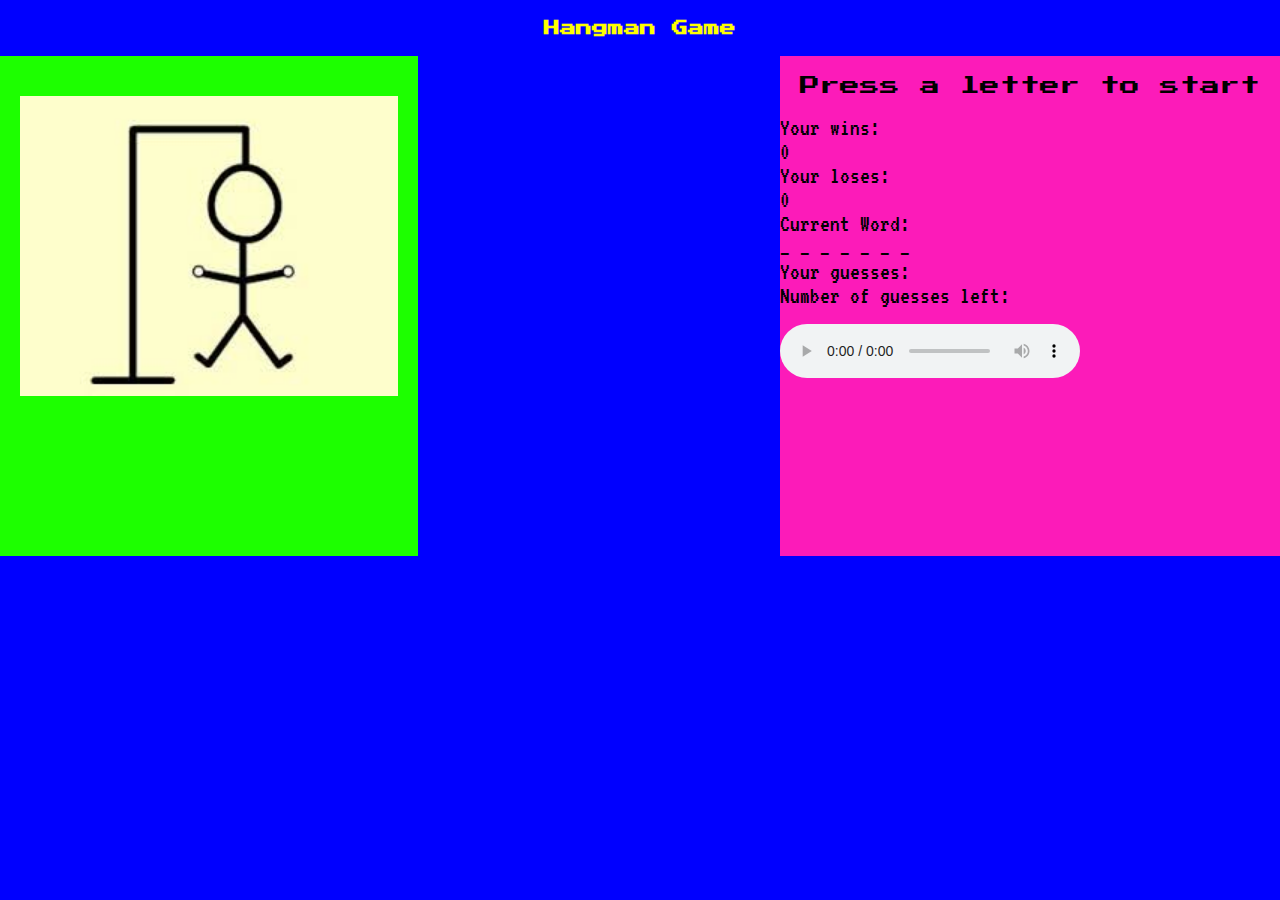
==== index.html @ d9112f8d "tried to get functions working and this is first save for game2.js but not working, updated html fil" ====
<!DOCTYPE html>
<html lang="en">
<head>
	<meta charset="UTF-8">
	<title>Hangman Game</title>

	<link rel="stylesheet" type="text/css" href="assets/css/reset.css">
	<link rel="stylesheet" href="https://maxcdn.bootstrapcdn.com/bootstrap/4.0.0-beta.2/css/bootstrap.min.css" integrity="sha384-PsH8R72JQ3SOdhVi3uxftmaW6Vc51MKb0q5P2rRUpPvrszuE4W1povHYgTpBfshb" crossorigin="anonymous">
	<link href="https://fonts.googleapis.com/css?family=Press+Start+2P|VT323" rel="stylesheet">
	<link rel="stylesheet" type="text/css" href="assets/css/style.css">

</head>
<body>
	<div class="container">

		<h1>Hangman Game</h1>
		<div class="left col-md-6 col-sm-6">
			<img src="assets/images/hangmanimg.jpg">
		</div>
		<div class="right col-md-6 col-sm-6">
			<h4>Press a letter to start</h4>
			<!-- Need to show wins, current word (with dashes), # of guesses to start, # guesses left, words already chosen -->
			<!-- Need to have music start if the player won -->
			<p>Your wins: </p>
			<p id="wins"></p>
			<p>Your loses: </p>
			<p id="loses"></p>
			<p>Current Word:</p>
			<p id="dashes"></p>
			<p>Your guesses: </p>
			<p id="lettersChosen"></p>
			<p>Number of guesses left: </p>
			<p id="guesses"></p>
			<br>			
			<audio controls>
				<source src="assets/Girls Just Want to Have Fun.mp3" type="audio/mpeg">
				Your browser does not support the audio element.
			</audio>
			<script src="assets/javascript/game.js"></script>
		</div>
	</div>
</body>
</html>
---- assets/css/style.css ----
body {
	background-color: blue;
}

h1 {
	font-family: 'Press Start 2P', cursive;
	text-align: center;
	margin: 20px;
	color: yellow;
	font-weight: bold;
}

.left {
	float: left;
	background-color: #1dff00;
	height: 500px;
}

img {
	margin: 40px 20px;
	height: 60%;
}

.right {
	float: right;
	background-color: #fc1bb9;
	height: 500px;
}

h4 {
	font-family: 'Press Start 2P', cursive;
	font-size: 20px;
	margin: 20px;
}

p {
	font-family: 'VT323', monospace;
	font-size: 24px;
}
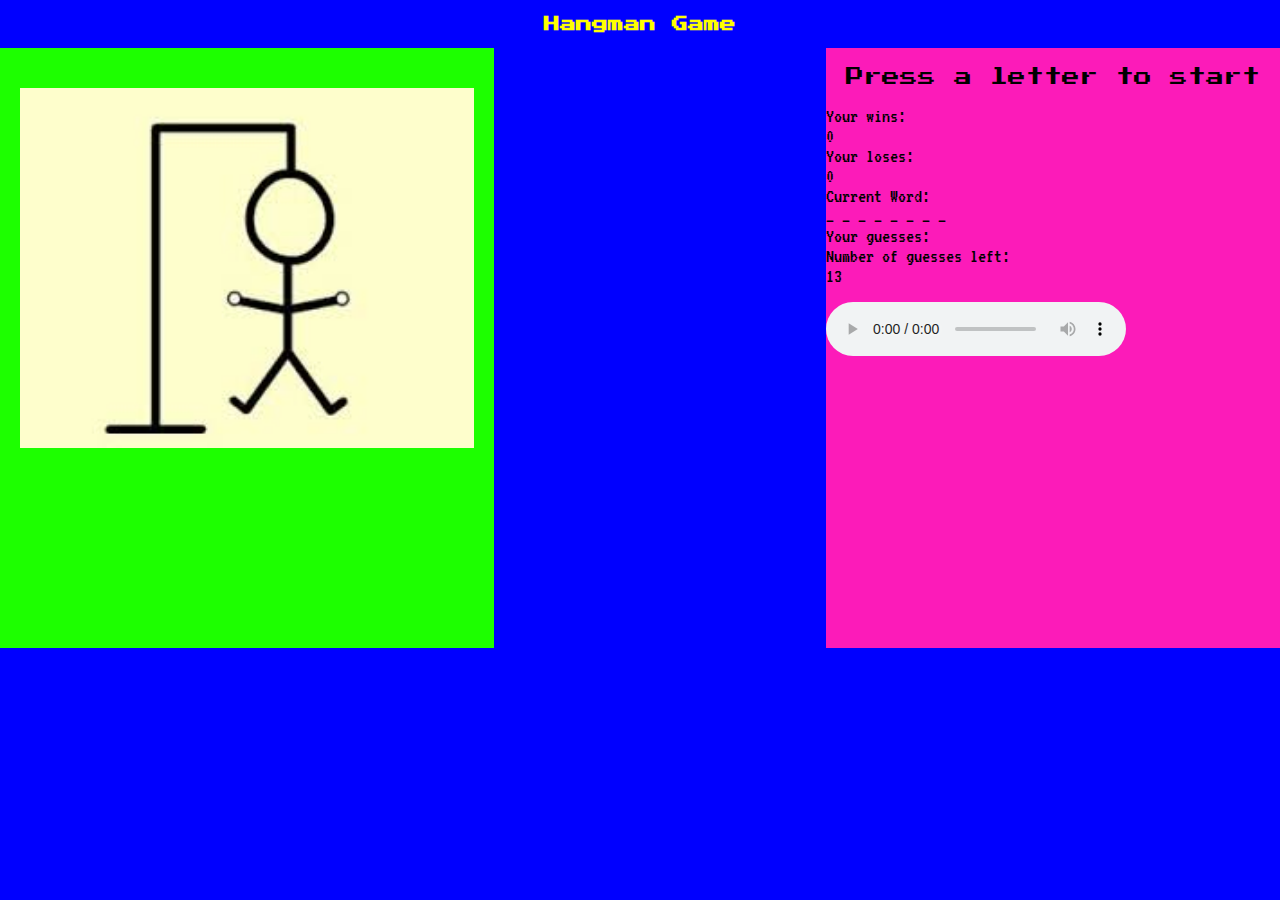
==== commit 01630a78: "game2 now has working functions, however, I have not gotten reset to work properly without ruining t" ====
--- a/index.html
+++ b/index.html
@@ -33,10 +33,10 @@
 			<p id="guesses"></p>
 			<br>			
 			<audio controls>
-				<source src="assets/Girls Just Want to Have Fun.mp3" type="audio/mpeg">
+				<source src="assets/Girls.mp3" type="audio/mpeg">
 				Your browser does not support the audio element.
 			</audio>
-			<script src="assets/javascript/game.js"></script>
+			<script src="assets/javascript/game2.js"></script>
 		</div>
 	</div>
 </body>
--- a/assets/css/style.css
+++ b/assets/css/style.css
@@ -5,7 +5,7 @@
 h1 {
 	font-family: 'Press Start 2P', cursive;
 	text-align: center;
-	margin: 20px;
+	margin: 16px;
 	color: yellow;
 	font-weight: bold;
 }
@@ -13,7 +13,7 @@
 .left {
 	float: left;
 	background-color: #1dff00;
-	height: 500px;
+	height: 600px;
 }
 
 img {
@@ -24,16 +24,16 @@
 .right {
 	float: right;
 	background-color: #fc1bb9;
-	height: 500px;
+	height: 600px;
 }
 
 h4 {
 	font-family: 'Press Start 2P', cursive;
-	font-size: 20px;
+	font-size: 18px;
 	margin: 20px;
 }
 
 p {
 	font-family: 'VT323', monospace;
-	font-size: 24px;
+	font-size: 20px;
 }